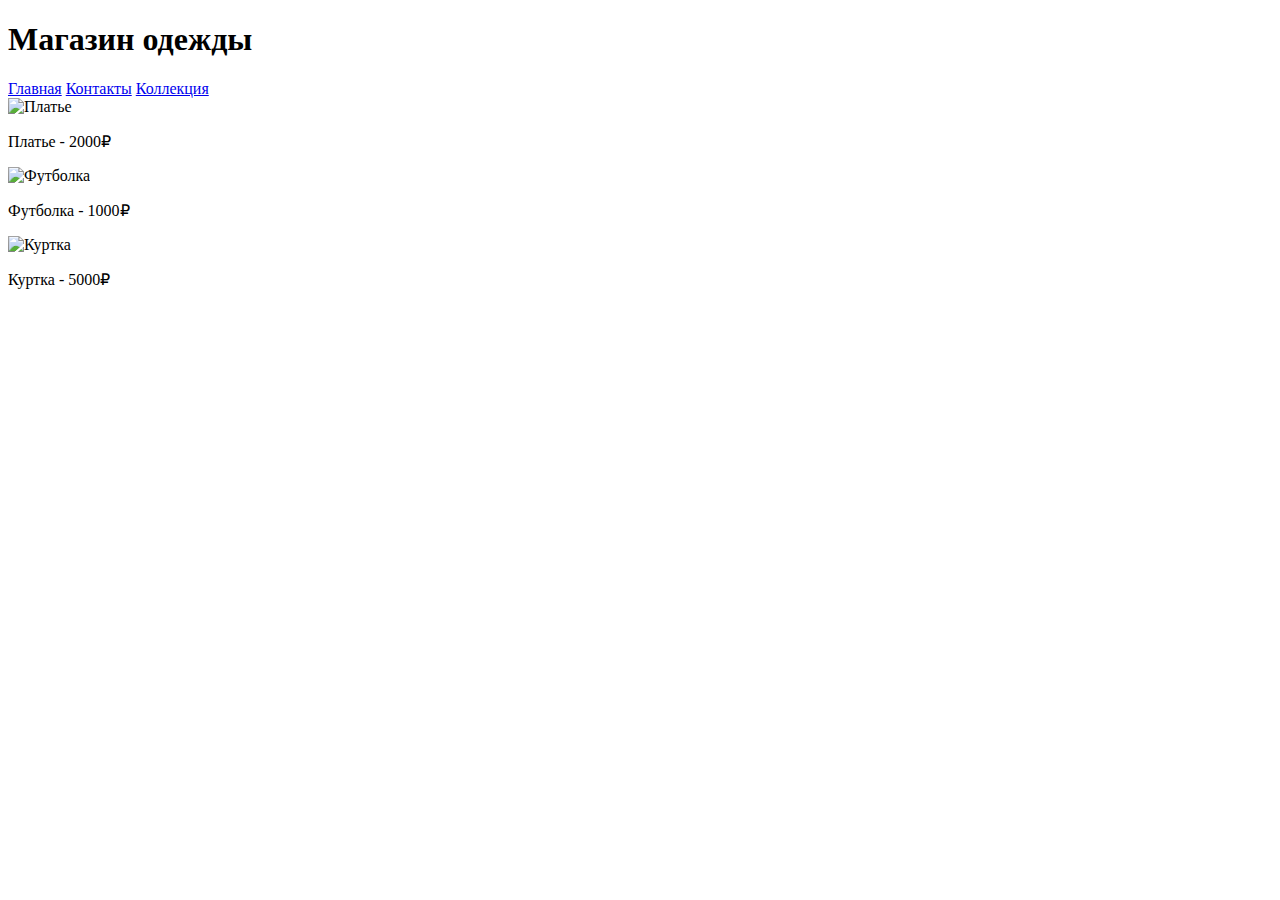
==== collection.html @ a07f24fb "Create collection.html" ====
<!DOCTYPE html>
<html lang="ru">
<head>
    <meta charset="UTF-8">
    <meta name="viewport" content="width=device-width, initial-scale=1.0">
    <title>Каталог</title>
    <link rel="stylesheet" href="style.css">
</head>
<body>
    <header>
        <h1>Магазин одежды</h1>
        <nav>
            <a href="index2.html">Главная</a>
            <a href="contacts.html">Контакты</a>
            <a href="collection.html">Коллекция</a>
        </nav>
    </header>

    <div class="container">
        <div class="catalog">
            <div class="item">
                <img src="item1.jpg" alt="Платье">
                <p>Платье - 2000₽</p>
            </div>
            <div class="item">
                <img src="item2.jpg" alt="Футболка">
                <p>Футболка - 1000₽</p>
            </div>
            <div class="item">
                <img src="item3.jpg" alt="Куртка">
                <p>Куртка - 5000₽</p>
            </div>
        </div>
    </div>
</body>
</html>
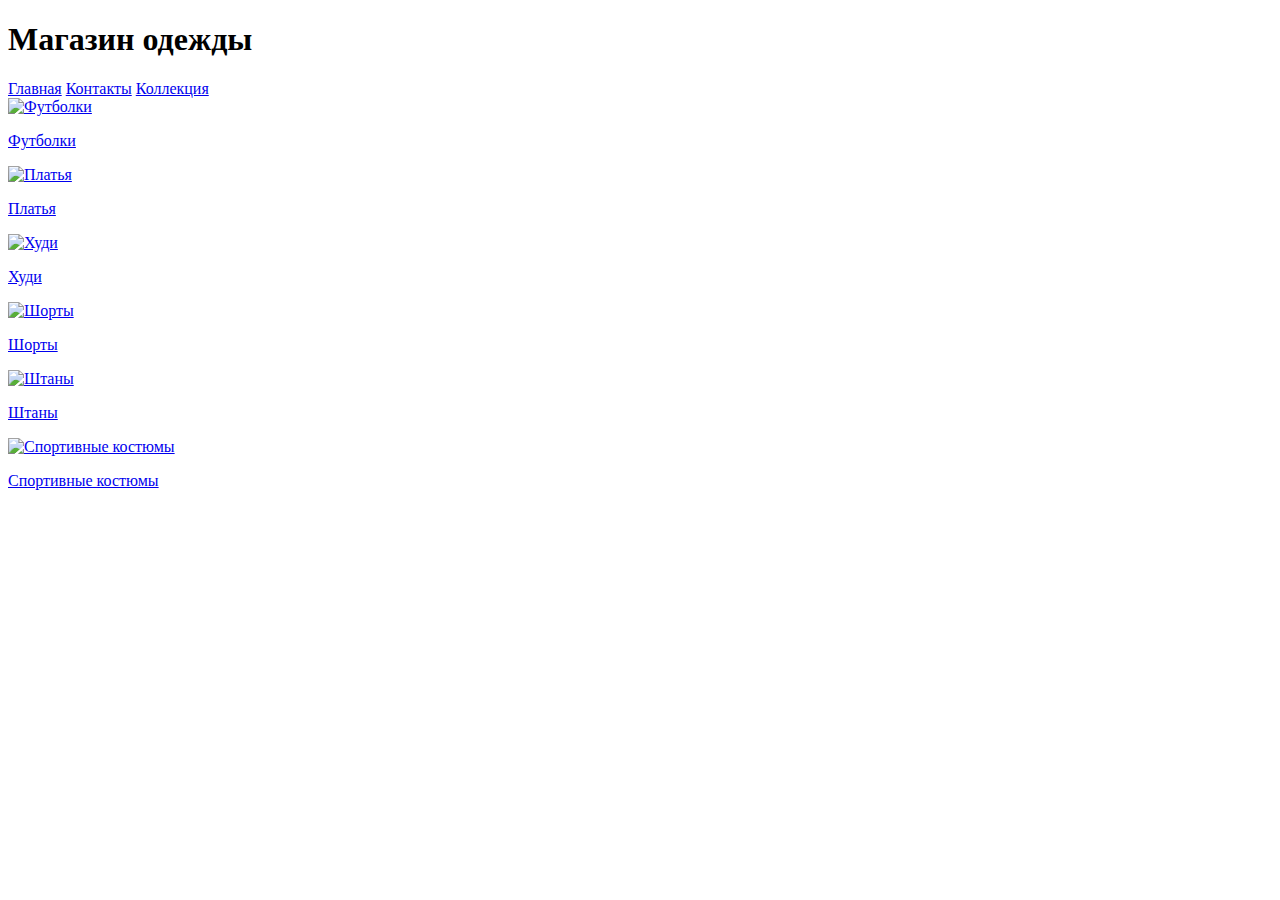
==== commit aaec39c0: "collection.html" ====
--- a/collection.html
+++ b/collection.html
@@ -18,17 +18,41 @@
 
     <div class="container">
         <div class="catalog">
-            <div class="item">
-                <img src="item1.jpg" alt="Платье">
-                <p>Платье - 2000₽</p>
+            <div class="category">
+                <a href="futbolki.html" class="item">
+                    <img src="img/futbolki.webp" alt="Футболки">
+                    <p>Футболки</p>
+                </a>
             </div>
-            <div class="item">
-                <img src="item2.jpg" alt="Футболка">
-                <p>Футболка - 1000₽</p>
+            <div class="category">
+                <a href="platya.html" class="item">
+                    <img src="img/platya.webp" alt="Платья">
+                    <p>Платья</p>
+                </a>
             </div>
-            <div class="item">
-                <img src="item3.jpg" alt="Куртка">
-                <p>Куртка - 5000₽</p>
+            <div class="category">
+                <a href="hudi.html" class="item">
+                    <img src="img/hudi.webp" alt="Худи">
+                    <p>Худи</p>
+                </a>
+            </div>
+            <div class="category">
+                <a href="shorty.html" class="item">
+                    <img src="img/shorty.webp" alt="Шорты">
+                    <p>Шорты</p>
+                </a>
+            </div>
+            <div class="category">
+                <a href="shtany.html" class="item">
+                    <img src="img/shtany.webp" alt="Штаны">
+                    <p>Штаны</p>
+                </a>
+            </div>
+            <div class="category">
+                <a href="sportivnye_kostyumy.html" class="item">
+                    <img src="img/sportivnye_kostyumy.webp" alt="Спортивные костюмы">
+                    <p>Спортивные костюмы</p>
+                </a>
             </div>
         </div>
     </div>
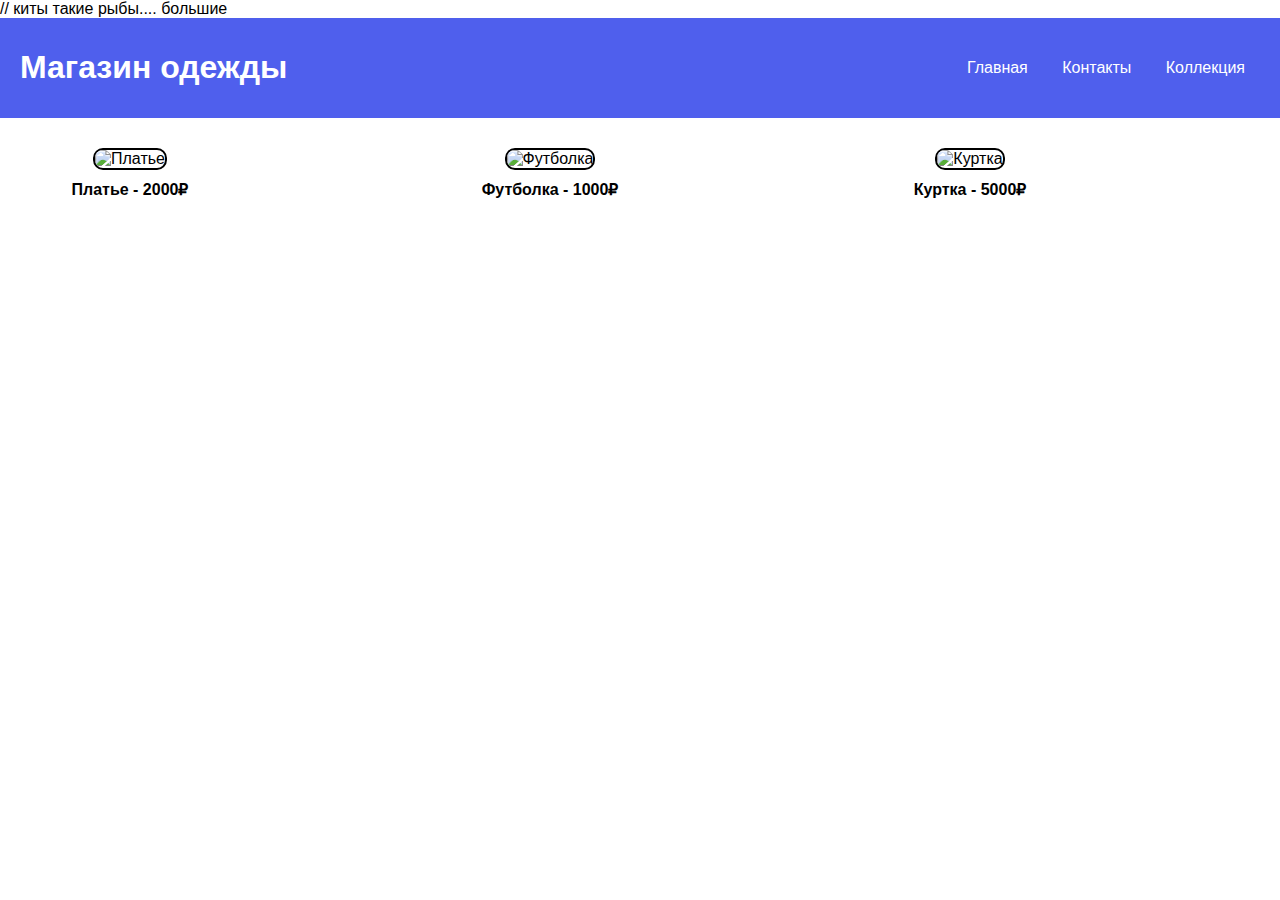
==== commit ce4725e4: "collection.html" ====
--- a/collection.html
+++ b/collection.html
@@ -1,4 +1,4 @@
-<!DOCTYPE html>
+<!DOCTYPE html> // киты такие рыбы.... большие
 <html lang="ru">
 <head>
     <meta charset="UTF-8">
@@ -18,41 +18,17 @@
 
     <div class="container">
         <div class="catalog">
-            <div class="category">
-                <a href="futbolki.html" class="item">
-                    <img src="img/futbolki.webp" alt="Футболки">
-                    <p>Футболки</p>
-                </a>
+            <div class="item">
+                <img src="item1.jpg" alt="Платье">
+                <p>Платье - 2000₽</p>
             </div>
-            <div class="category">
-                <a href="platya.html" class="item">
-                    <img src="img/platya.webp" alt="Платья">
-                    <p>Платья</p>
-                </a>
+            <div class="item">
+                <img src="item2.jpg" alt="Футболка">
+                <p>Футболка - 1000₽</p>
             </div>
-            <div class="category">
-                <a href="hudi.html" class="item">
-                    <img src="img/hudi.webp" alt="Худи">
-                    <p>Худи</p>
-                </a>
-            </div>
-            <div class="category">
-                <a href="shorty.html" class="item">
-                    <img src="img/shorty.webp" alt="Шорты">
-                    <p>Шорты</p>
-                </a>
-            </div>
-            <div class="category">
-                <a href="shtany.html" class="item">
-                    <img src="img/shtany.webp" alt="Штаны">
-                    <p>Штаны</p>
-                </a>
-            </div>
-            <div class="category">
-                <a href="sportivnye_kostyumy.html" class="item">
-                    <img src="img/sportivnye_kostyumy.webp" alt="Спортивные костюмы">
-                    <p>Спортивные костюмы</p>
-                </a>
+            <div class="item">
+                <img src="item3.jpg" alt="Куртка">
+                <p>Куртка - 5000₽</p>
             </div>
         </div>
     </div>
--- a/style.css
+++ b/style.css
@@ -0,0 +1,78 @@
+body {
+    font-family: Arial, sans-serif;
+    margin: 0;
+    padding: 0;
+}
+
+header {
+    background-color: #4f5fed;
+    color: #fff;
+    padding: 10px 20px;
+    display: flex;
+    justify-content: space-between;
+    align-items: center;
+}
+
+nav a {
+    color: white;
+    text-decoration: none;
+    margin: 0 15px;
+}
+
+nav a:hover {
+    text-decoration: underline;
+}
+
+.container {
+    padding: 20px;
+}
+
+.home, .contacts {
+    text-align: center;
+}
+
+.collection {
+    display: flex;
+    flex-wrap: wrap;
+    gap: 20px;
+    justify-content: center;
+}
+
+.item {
+   
+    border-radius: 10px;
+    padding: 10px;
+    width: 200px;
+    text-align: center;
+}
+
+.item img {
+    max-width: 100%;
+    border-radius: 10px;
+}
+.catalog {
+    display: grid;
+    grid-template-columns: repeat(3, 1fr);
+    gap: 20px;
+}
+.category {
+    text-align: center;
+    text-decoration: none;
+}
+.item img {
+    width: 250px; 
+    height: auto; 
+    border-radius: 10px;
+    border: 2px solid black;
+    transition: transform 0.3s;
+}
+.item:hover img {
+    transform: scale(1.05);
+}
+
+.item p {
+    margin-top: 10px;
+    font-weight: bold;
+    color: black; 
+    text-decoration: none;
+}
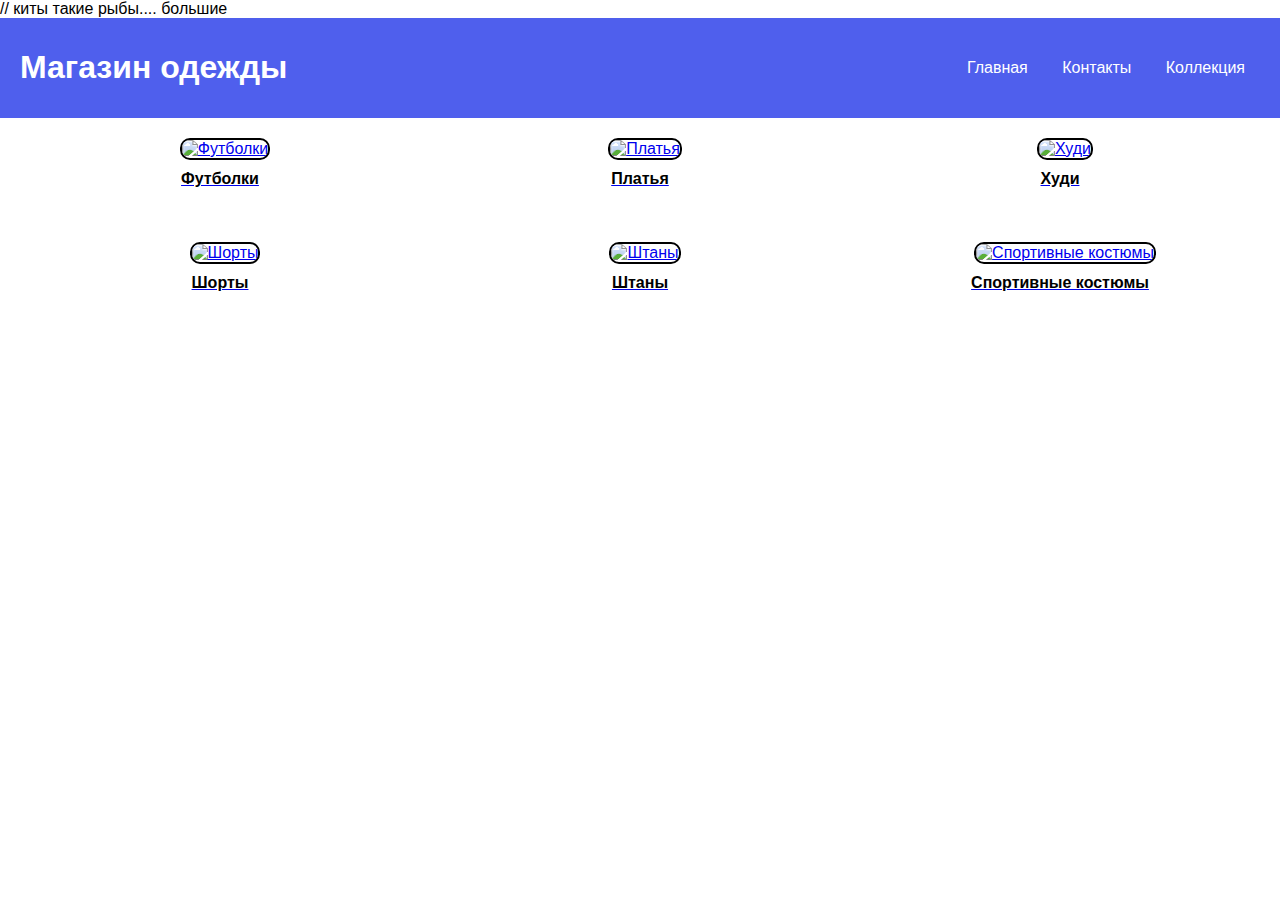
==== commit 03b8724c: "collection.html" ====
--- a/collection.html
+++ b/collection.html
@@ -6,7 +6,7 @@
     <title>Каталог</title>
     <link rel="stylesheet" href="style.css">
 </head>
-<body>
+<body class="other">
     <header>
         <h1>Магазин одежды</h1>
         <nav>
@@ -18,17 +18,41 @@
 
     <div class="container">
         <div class="catalog">
-            <div class="item">
-                <img src="item1.jpg" alt="Платье">
-                <p>Платье - 2000₽</p>
+            <div class="category">
+                <a href="futbolki.html" class="item">
+                    <img src="img/futbolki.webp" alt="Футболки">
+                    <p>Футболки</p>
+                </a>
             </div>
-            <div class="item">
-                <img src="item2.jpg" alt="Футболка">
-                <p>Футболка - 1000₽</p>
+            <div class="category">
+                <a href="platya.html" class="item">
+                    <img src="img/platya.webp" alt="Платья">
+                    <p>Платья</p>
+                </a>
             </div>
-            <div class="item">
-                <img src="item3.jpg" alt="Куртка">
-                <p>Куртка - 5000₽</p>
+            <div class="category">
+                <a href="hudi.html" class="item">
+                    <img src="img/hudi.webp" alt="Худи">
+                    <p>Худи</p>
+                </a>
+            </div>
+            <div class="category">
+                <a href="shorty.html" class="item">
+                    <img src="img/shorty.webp" alt="Шорты">
+                    <p>Шорты</p>
+                </a>
+            </div>
+            <div class="category">
+                <a href="shtany.html" class="item">
+                    <img src="img/shtany.webp" alt="Штаны">
+                    <p>Штаны</p>
+                </a>
+            </div>
+            <div class="category">
+                <a href="sportivnye_kostyumy.html" class="item">
+                    <img src="img/sportivnye_kostyumy.webp" alt="Спортивные костюмы">
+                    <p>Спортивные костюмы</p>
+                </a>
             </div>
         </div>
     </div>
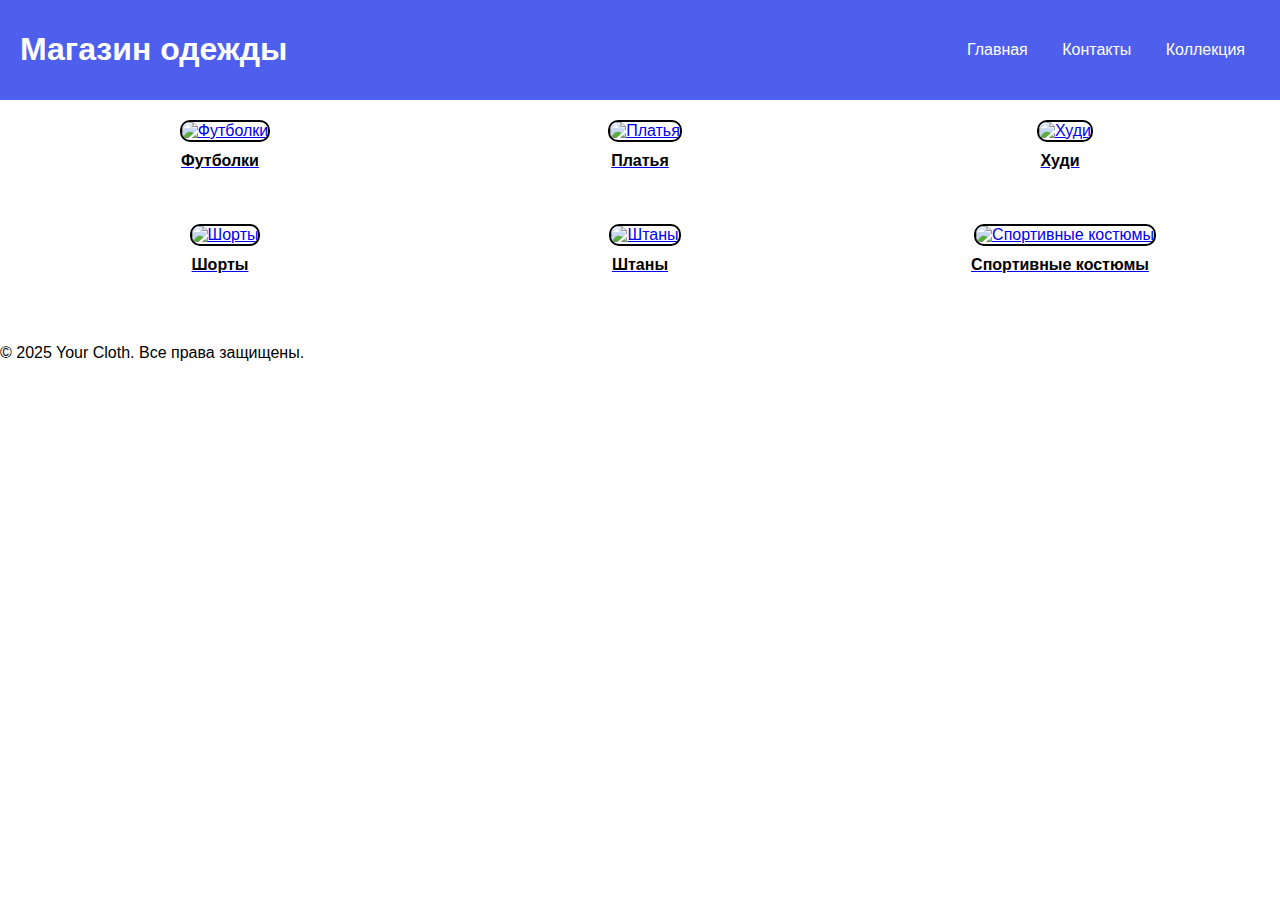
==== commit f382ad0c: "collection.html" ====
--- a/collection.html
+++ b/collection.html
@@ -1,4 +1,4 @@
-<!DOCTYPE html> // киты такие рыбы.... большие
+<!DOCTYPE html>
 <html lang="ru">
 <head>
     <meta charset="UTF-8">
@@ -56,5 +56,10 @@
             </div>
         </div>
     </div>
+
+    <footer>
+            <p>&copy; 2025 Your Cloth. Все права защищены.</p>
+    </footer>
+
 </body>
 </html>
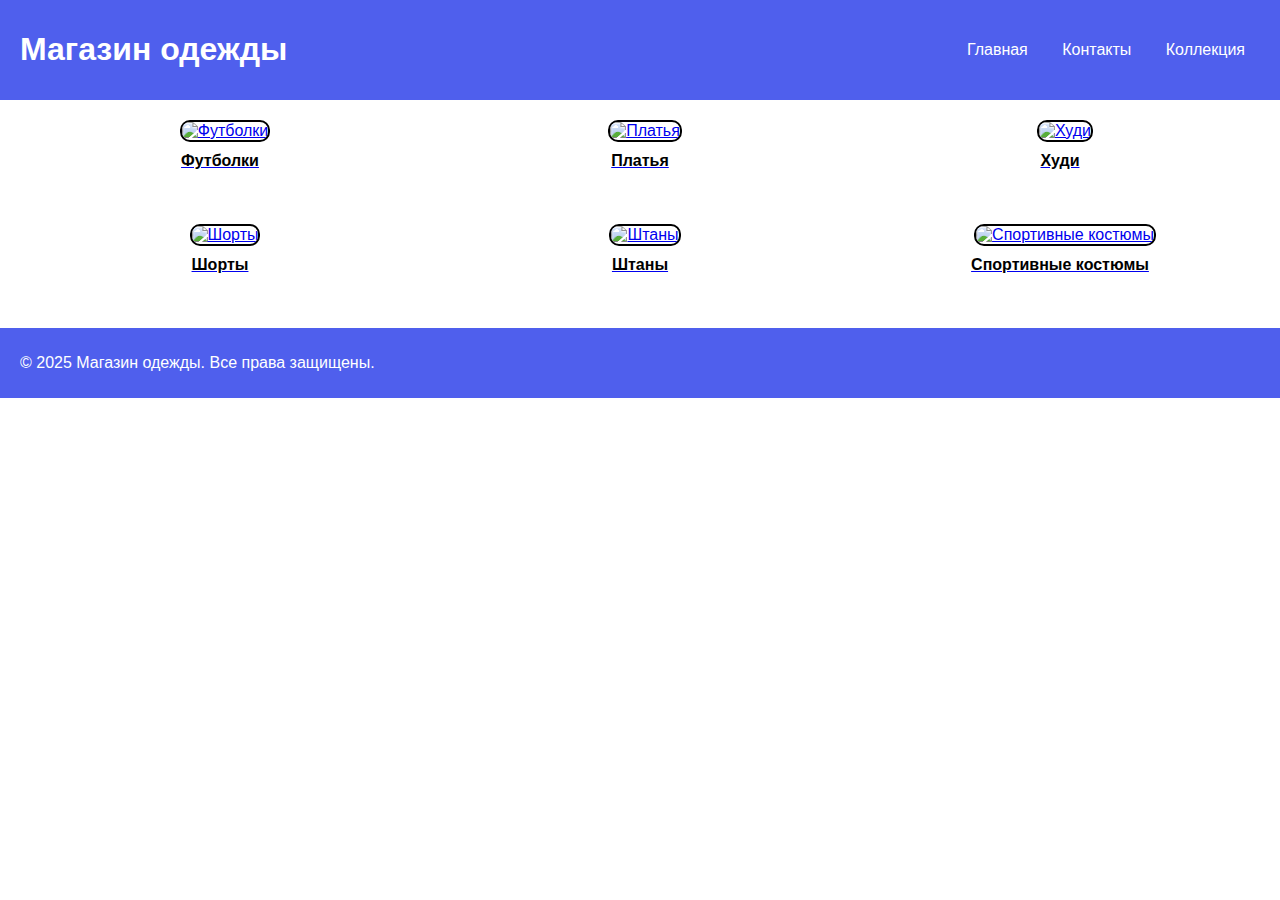
==== commit 5f230cc9: "collection.html" ====
--- a/collection.html
+++ b/collection.html
@@ -58,7 +58,7 @@
     </div>
 
     <footer>
-            <p>&copy; 2025 Your Cloth. Все права защищены.</p>
+            <p>&copy; 2025 Магазин одежды. Все права защищены.</p>
     </footer>
 
 </body>
--- a/style.css
+++ b/style.css
@@ -2,6 +2,15 @@
     font-family: Arial, sans-serif;
     margin: 0;
     padding: 0;
+    
+}
+
+
+.other {
+    background-image: url('img/back.jpg'); /* Путь к вашему изображению */
+    background-size:  1000px 800px fixed; /* Фон будет статичным */
+    background-position: center; /* Центрирует фон */
+    background-repeat: no-repeat; /* Избегает повторения изображения */
 }
 
 header {
@@ -11,6 +20,16 @@
     display: flex;
     justify-content: space-between;
     align-items: center;
+}
+
+footer {
+    background-color: #4f5fed;
+    color: #fff;
+    padding: 10px 20px;
+    display: flex;
+    justify-content: space-between;
+    text-align: center;
+    
 }
 
 nav a {
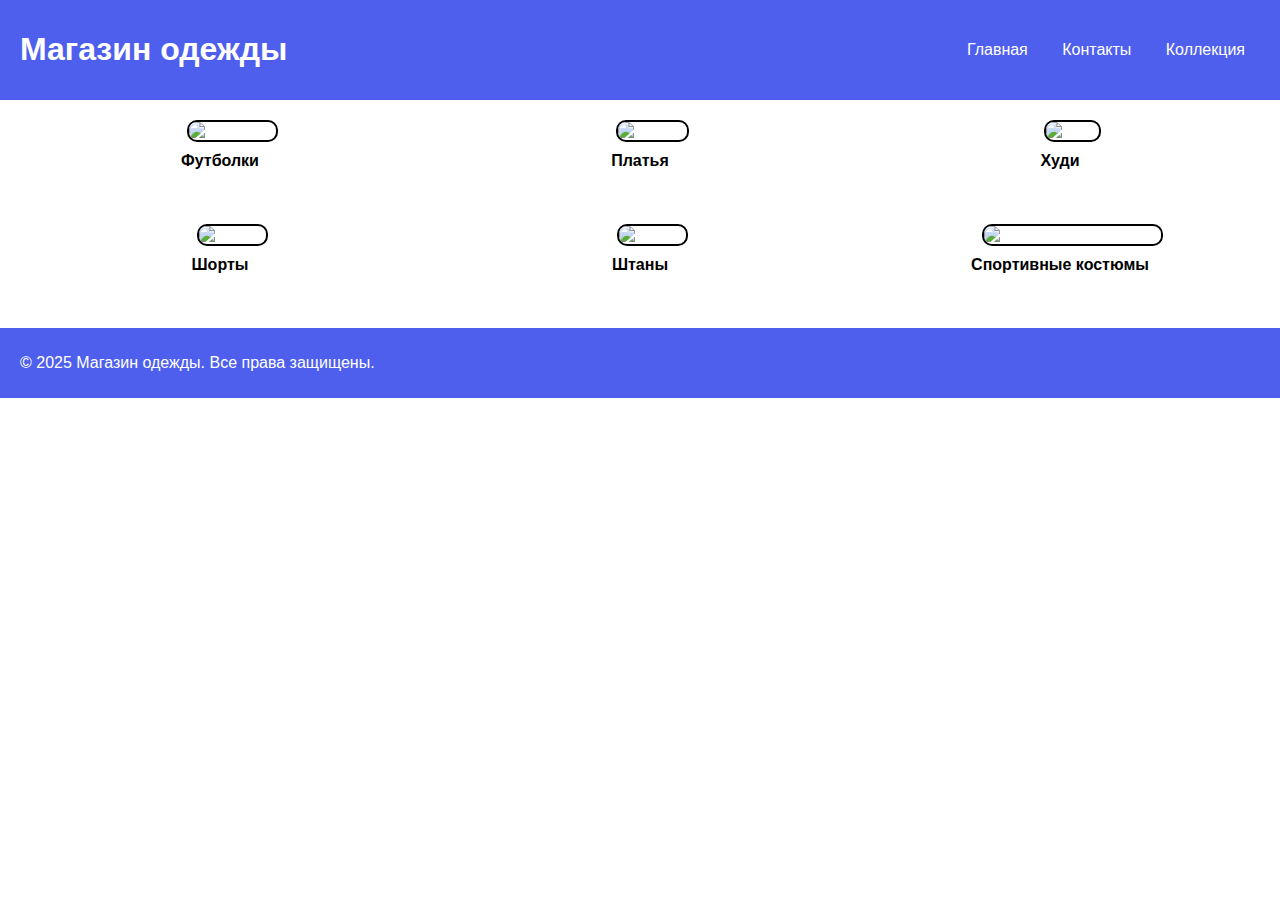
==== commit 2eea6bd6: "collection.html" ====
--- a/collection.html
+++ b/collection.html
@@ -18,42 +18,42 @@
 
     <div class="container">
         <div class="catalog">
-            <div class="category">
+            <nav class="category">
                 <a href="futbolki.html" class="item">
                     <img src="img/futbolki.webp" alt="Футболки">
                     <p>Футболки</p>
                 </a>
-            </div>
-            <div class="category">
+            </nav>
+            <nav class="category">
                 <a href="platya.html" class="item">
                     <img src="img/platya.webp" alt="Платья">
                     <p>Платья</p>
                 </a>
-            </div>
-            <div class="category">
+            </nav>
+            <nav class="category">
                 <a href="hudi.html" class="item">
                     <img src="img/hudi.webp" alt="Худи">
                     <p>Худи</p>
                 </a>
-            </div>
-            <div class="category">
+            </nav>
+            <nav class="category">
                 <a href="shorty.html" class="item">
                     <img src="img/shorty.webp" alt="Шорты">
                     <p>Шорты</p>
                 </a>
-            </div>
-            <div class="category">
+            </nav>
+            <nav class="category">
                 <a href="shtany.html" class="item">
                     <img src="img/shtany.webp" alt="Штаны">
                     <p>Штаны</p>
                 </a>
-            </div>
-            <div class="category">
+            </nav>
+            <nav class="category">
                 <a href="sportivnye_kostyumy.html" class="item">
                     <img src="img/sportivnye_kostyumy.webp" alt="Спортивные костюмы">
                     <p>Спортивные костюмы</p>
                 </a>
-            </div>
+            </nav>
         </div>
     </div>
 
